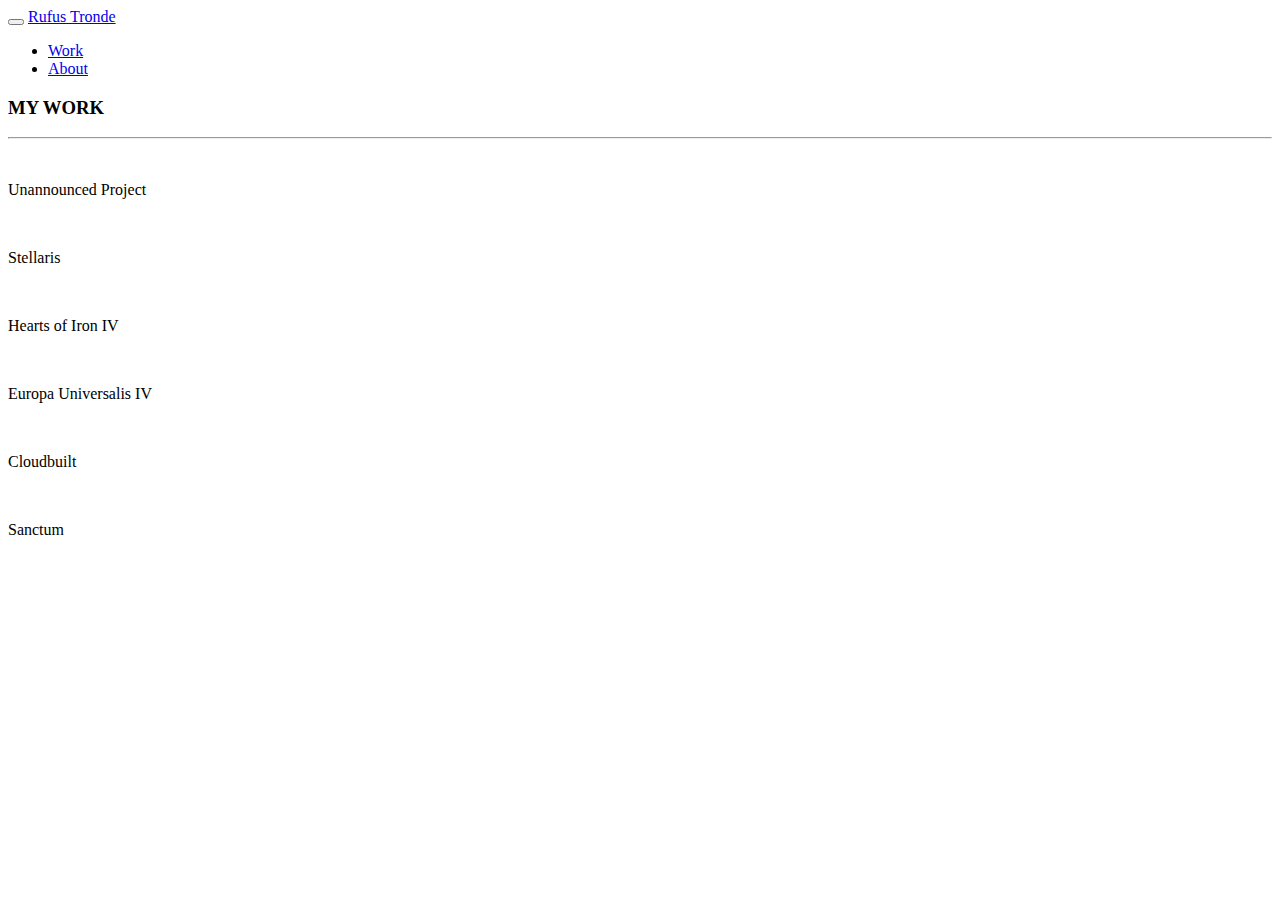
==== index.html @ 76f48df8 "Reversed chronology" ====
<!DOCTYPE html>
<html lang="en">
  <head>
    <meta charset="utf-8">
    <meta http-equiv="X-UA-Compatible" content="IE=edge">
    <meta name="viewport" content="width=device-width, initial-scale=1.0">
    <meta name="description" content="">
    <meta name="author" content="">
    <link rel="shortcut icon" href="../../docs-assets/ico/favicon.png">

    <title>Rufus Tronde - Portfolio</title>

    <!-- Bootstrap core CSS -->
    <link href="assets/css/bootstrap.css" rel="stylesheet">


    <!-- Custom styles for this template -->
    <link href="assets/css/main.css" rel="stylesheet">

    <script src="https://code.jquery.com/jquery-1.10.2.min.js"></script>
    <script src="assets/js/hover.zoom.js"></script>
    <script src="assets/js/hover.zoom.conf.js"></script>

    <!-- HTML5 shim and Respond.js IE8 support of HTML5 elements and media queries -->
    <!--[if lt IE 9]>
      <script src="https://oss.maxcdn.com/libs/html5shiv/3.7.0/html5shiv.js"></script>
      <script src="https://oss.maxcdn.com/libs/respond.js/1.3.0/respond.min.js"></script>
    <![endif]-->
  </head>

  <body>

    <!-- Static navbar -->
    <div class="navbar navbar-inverse navbar-static-top">
      <div class="container">
        <div class="navbar-header">
          <button type="button" class="navbar-toggle" data-toggle="collapse" data-target=".navbar-collapse">
            <span class="icon-bar"></span>
            <span class="icon-bar"></span>
            <span class="icon-bar"></span>
          </button>
          <a class="navbar-brand" href="index.html">Rufus Tronde</a>
        </div>
        <div class="navbar-collapse collapse">
          <ul class="nav navbar-nav navbar-right">
            <li><a href="index.html">Work</a></li>
            <li><a href="about.html">About</a></li>
          </ul>
        </div><!--/.nav-collapse -->
      </div>
    </div>
	
	
	<!-- +++++ Projects Section +++++ -->
	
	<div class="container pt">
		<div class="row mt">
			<div class="col-lg-6 col-lg-offset-3 centered">
				<h3>MY WORK</h3>
				<hr>
			</div>
		</div>
		<div class="row mt centered">	
			<div class="col-lg-4">
				<a class="zoom orange" href="#"><img class="img-responsive" src="assets/img/portfolio/unannounced.png" alt="" /></a>
				<p>Unannounced Project</p>
			</div>
			<div class="col-lg-4">
				<a class="zoom orange" href="stellaris.html"><img class="img-responsive" src="assets/img/portfolio/stellaris.png" alt="" /></a>
				<p>Stellaris</p>
			</div>
			<div class="col-lg-4">
				<a class="zoom orange" href="#"><img class="img-responsive" src="assets/img/portfolio/hoi4.png" alt="" /></a>
				<p>Hearts of Iron IV</p>
			</div>
		</div><!-- /row -->
		<div class="row mt centered">	
			<div class="col-lg-4">
				<a class="zoom orange" href="#"><img class="img-responsive" src="assets/img/portfolio/eu4.png" alt="" /></a>
				<p>Europa Universalis IV</p>
			</div>
			<div class="col-lg-4">
				<a class="zoom orange" href="#"><img class="img-responsive" src="assets/img/portfolio/cloudbuilt.png" alt="" /></a>
				<p>Cloudbuilt</p>
			</div>
			<div class="col-lg-4">
				<a class="zoom orange" href="#"><img class="img-responsive" src="assets/img/portfolio/sanctum.png" alt="" /></a>
				<p>Sanctum</p>
			</div>
		</div><!-- /row -->
	</div><!-- /container -->
	
	
	<!-- +++++ Footer Section +++++ -->
	
	<div id="footer">
		<div class="container">
			
		</div>
	</div>
	

    <!-- Bootstrap core JavaScript
    ================================================== -->
    <!-- Placed at the end of the document so the pages load faster -->
    <script src="assets/js/bootstrap.min.js"></script>
  </body>
</html>
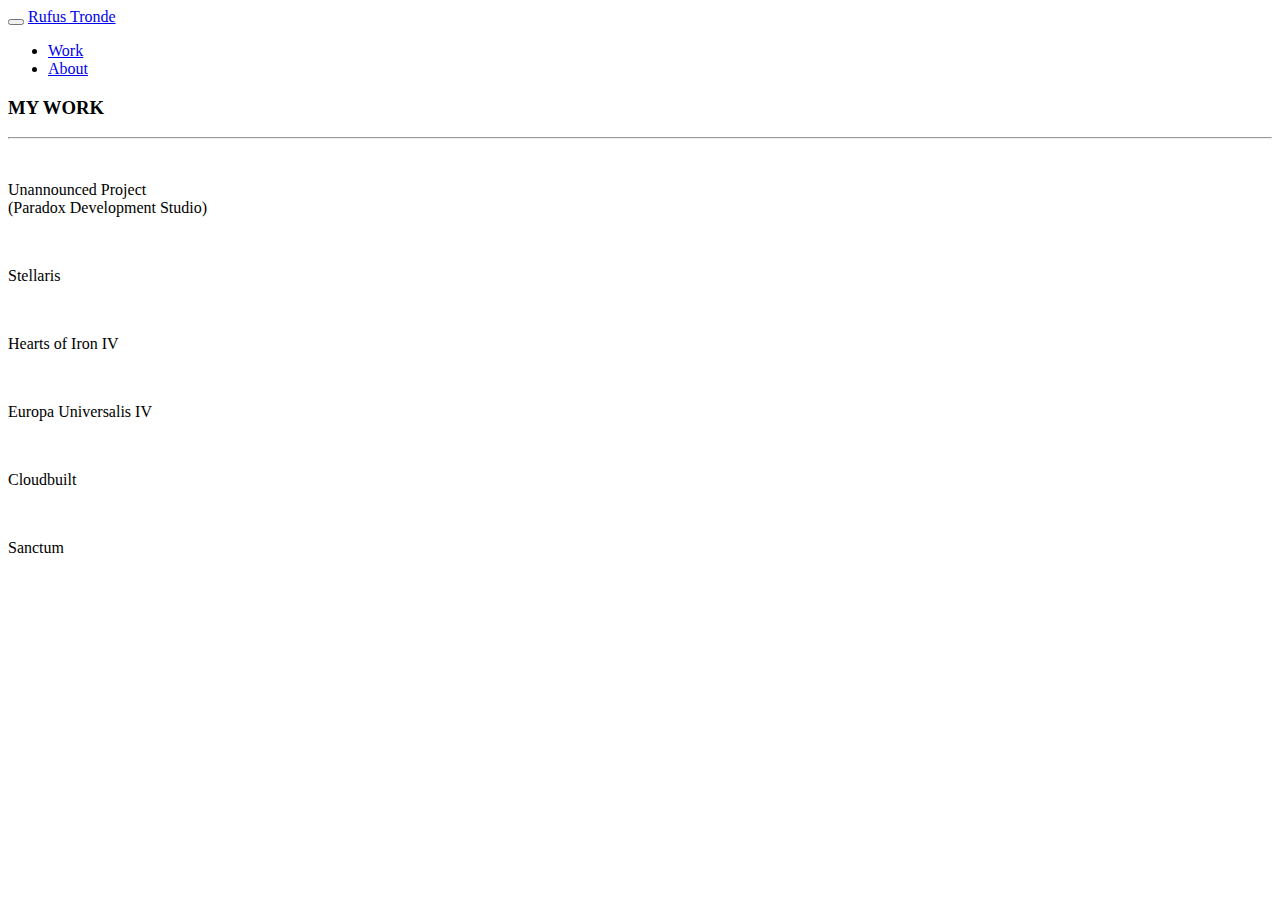
==== commit 6d6fdf3a: "Tweaked descriptions" ====
--- a/index.html
+++ b/index.html
@@ -63,7 +63,7 @@
 		<div class="row mt centered">	
 			<div class="col-lg-4">
 				<a class="zoom orange" href="#"><img class="img-responsive" src="assets/img/portfolio/unannounced.png" alt="" /></a>
-				<p>Unannounced Project</p>
+				<p>Unannounced Project <br> (Paradox Development Studio)</p>
 			</div>
 			<div class="col-lg-4">
 				<a class="zoom orange" href="stellaris.html"><img class="img-responsive" src="assets/img/portfolio/stellaris.png" alt="" /></a>
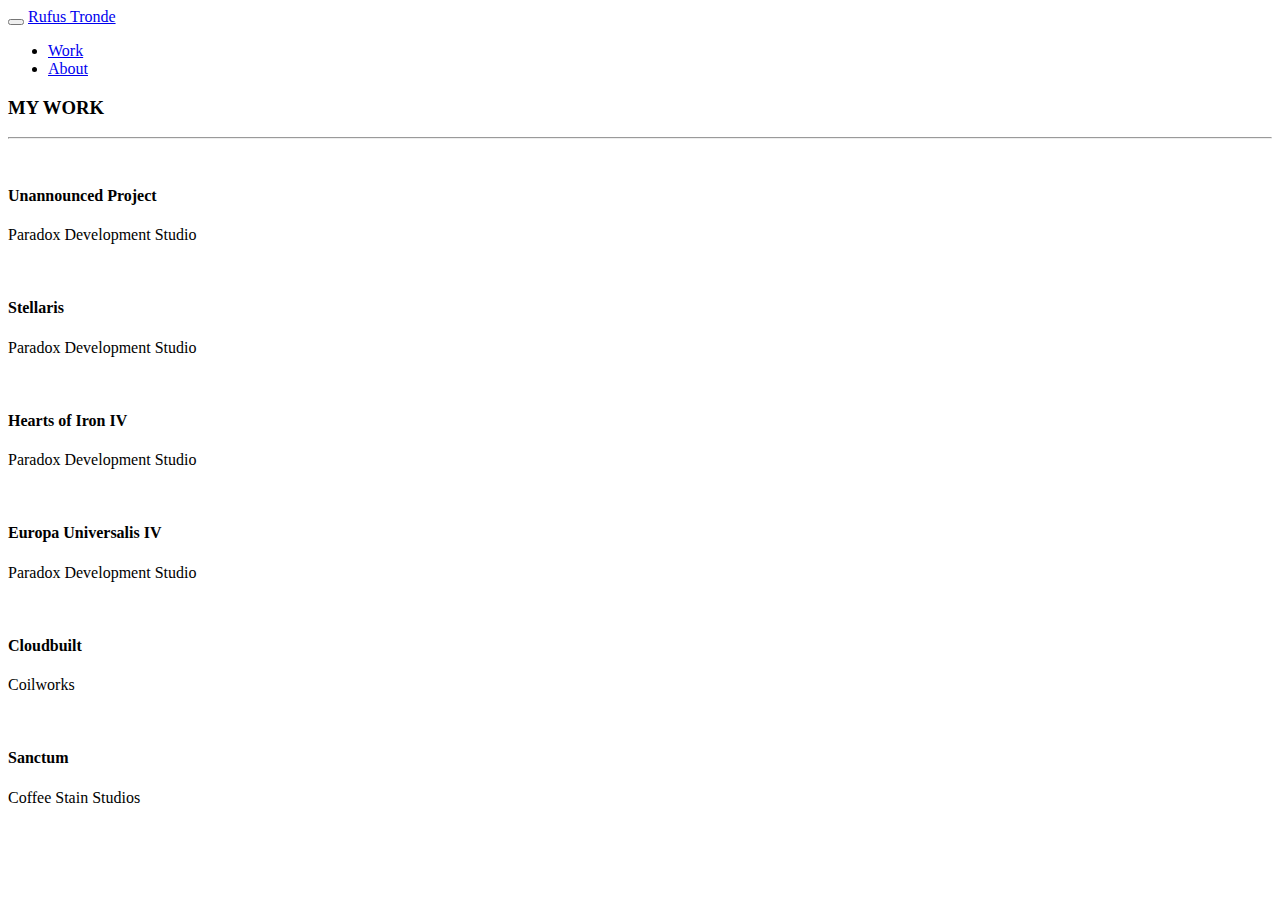
==== commit 1f0a0c5d: "Finalized project pages" ====
--- a/index.html
+++ b/index.html
@@ -62,30 +62,36 @@
 		</div>
 		<div class="row mt centered">	
 			<div class="col-lg-4">
-				<a class="zoom orange" href="#"><img class="img-responsive" src="assets/img/portfolio/unannounced.png" alt="" /></a>
-				<p>Unannounced Project <br> (Paradox Development Studio)</p>
+				<a class="zoom orange" href="unannounced.html"><img class="img-responsive" src="assets/img/portfolio/unannounced.png" alt="" /></a>
+				<h4>Unannounced Project</h4>
+				<p>Paradox Development Studio</p>
 			</div>
 			<div class="col-lg-4">
 				<a class="zoom orange" href="stellaris.html"><img class="img-responsive" src="assets/img/portfolio/stellaris.png" alt="" /></a>
-				<p>Stellaris</p>
+				<h4>Stellaris</h4>
+				<p>Paradox Development Studio</p>
 			</div>
 			<div class="col-lg-4">
-				<a class="zoom orange" href="#"><img class="img-responsive" src="assets/img/portfolio/hoi4.png" alt="" /></a>
-				<p>Hearts of Iron IV</p>
+				<a class="zoom orange" href="hoi4.html"><img class="img-responsive" src="assets/img/portfolio/hoi4.png" alt="" /></a>
+				<h4>Hearts of Iron IV</h4>
+				<p>Paradox Development Studio</p>
 			</div>
 		</div><!-- /row -->
 		<div class="row mt centered">	
 			<div class="col-lg-4">
-				<a class="zoom orange" href="#"><img class="img-responsive" src="assets/img/portfolio/eu4.png" alt="" /></a>
-				<p>Europa Universalis IV</p>
+				<a class="zoom orange" href="eu4.html"><img class="img-responsive" src="assets/img/portfolio/eu4.png" alt="" /></a>
+				<h4>Europa Universalis IV</h4>
+				<p>Paradox Development Studio</p>
 			</div>
 			<div class="col-lg-4">
-				<a class="zoom orange" href="#"><img class="img-responsive" src="assets/img/portfolio/cloudbuilt.png" alt="" /></a>
-				<p>Cloudbuilt</p>
+				<a class="zoom orange" href="cloudbuilt.html"><img class="img-responsive" src="assets/img/portfolio/cloudbuilt.png" alt="" /></a>
+				<h4>Cloudbuilt</h4>
+				<p>Coilworks</p>
 			</div>
 			<div class="col-lg-4">
-				<a class="zoom orange" href="#"><img class="img-responsive" src="assets/img/portfolio/sanctum.png" alt="" /></a>
-				<p>Sanctum</p>
+				<a class="zoom orange" href="sanctum.html"><img class="img-responsive" src="assets/img/portfolio/sanctum.png" alt="" /></a>
+				<h4>Sanctum</h4>
+				<p>Coffee Stain Studios</p>
 			</div>
 		</div><!-- /row -->
 	</div><!-- /container -->
